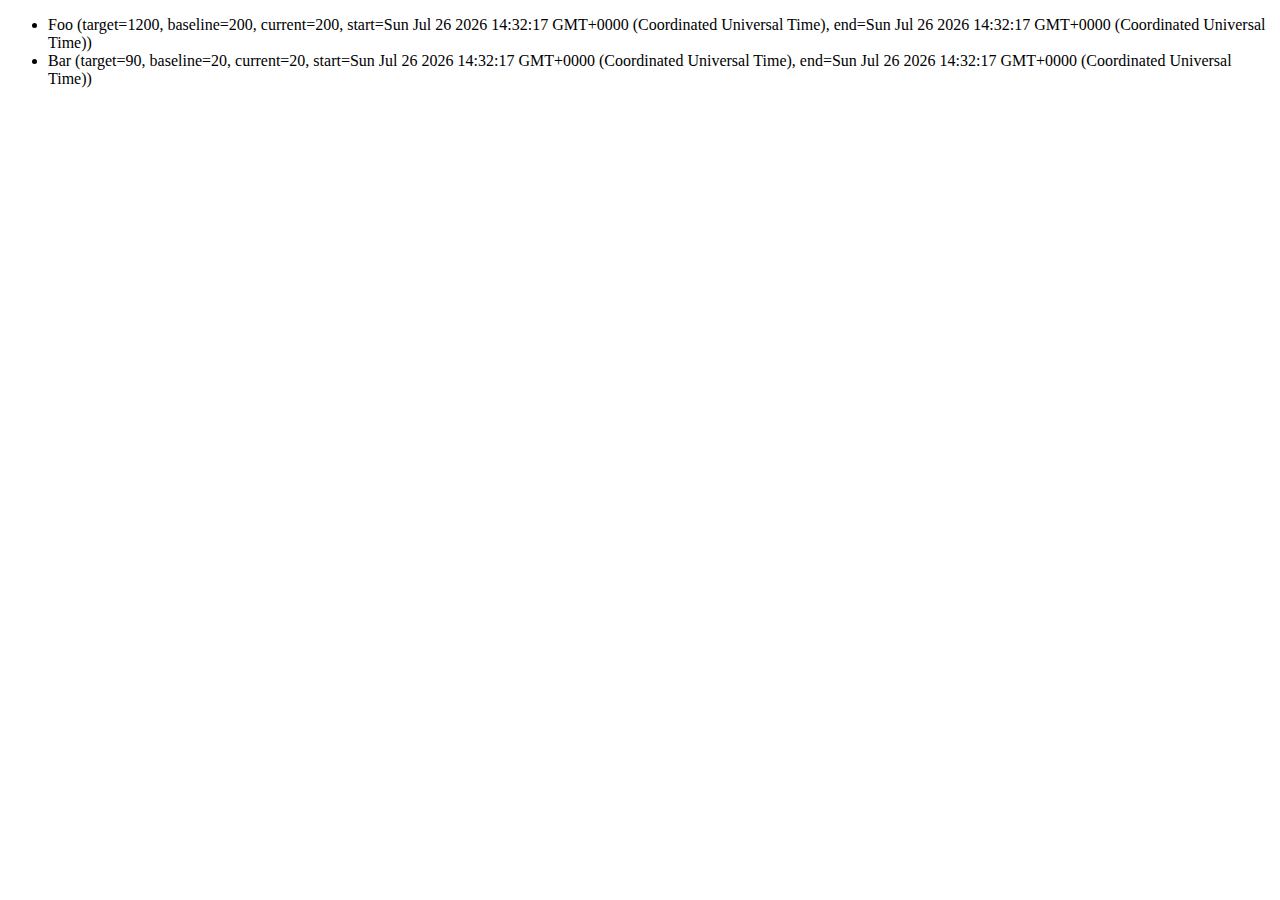
==== index.html @ 18c7c71d "Add rudimentary rendering of goals in a list." ====
<!DOCTYPE html>
<html>
<head>
  <link rel="stylesheet" src="goal.css">
</head>
<body>
  <div id="app"></div>
  <script src="pursuit.js"></script>
  <script>
    let app = new App();
    app.goals = [
      new Goal({
        name: 'Foo',
        target: 1200,
        baseline: 200,
      }),
      new Goal({
        name: 'Bar',
        target: 90,
        baseline: 20,
      }),
    ];
    let container = document.getElementById('app');
    app.render(container);
  </script>
</body>
</html>
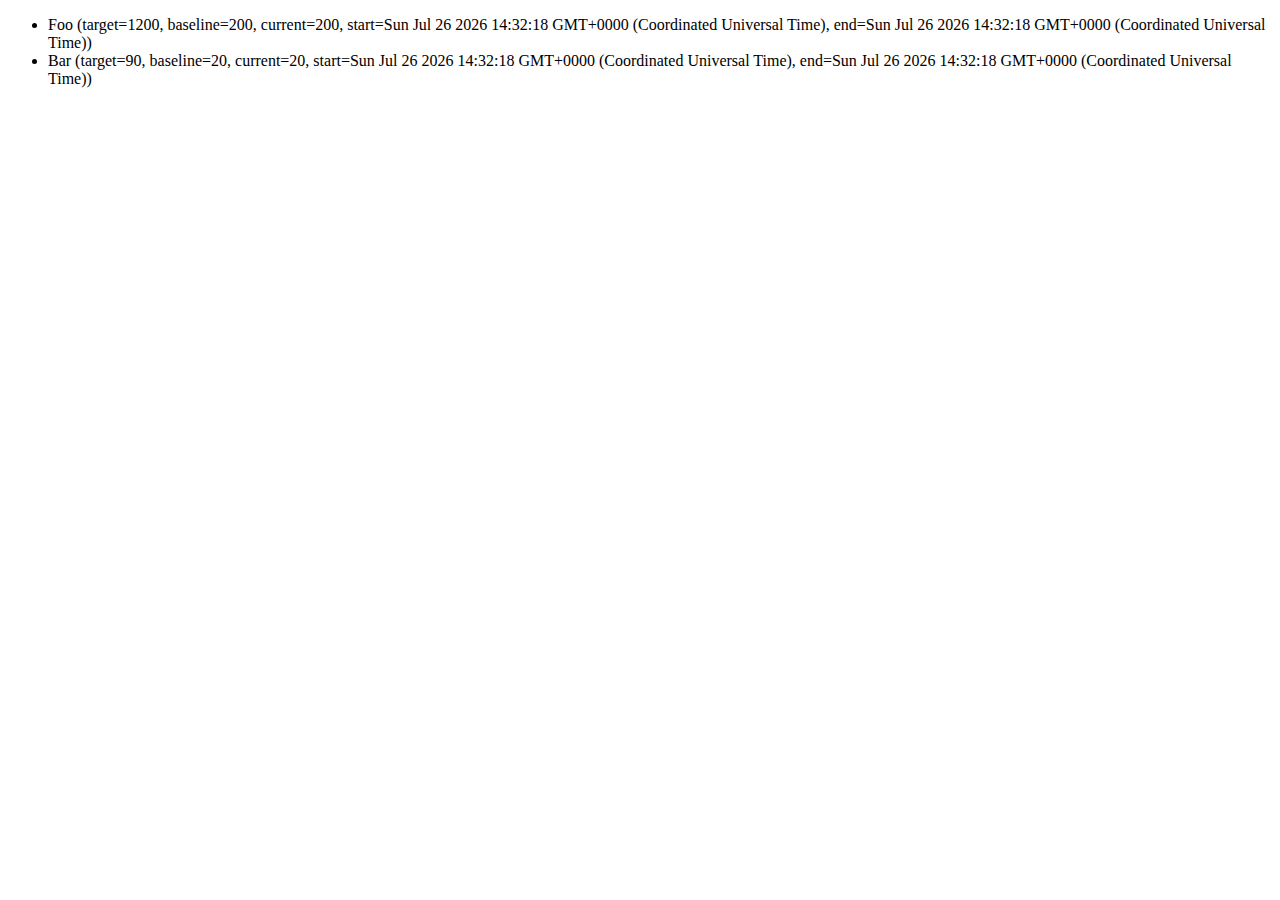
==== commit 1458f001: "Add skeleton for stylesheet." ====
--- a/index.html
+++ b/index.html
@@ -1,7 +1,7 @@
 <!DOCTYPE html>
 <html>
 <head>
-  <link rel="stylesheet" src="goal.css">
+  <link rel="stylesheet" src="pursuit.css">
 </head>
 <body>
   <div id="app"></div>
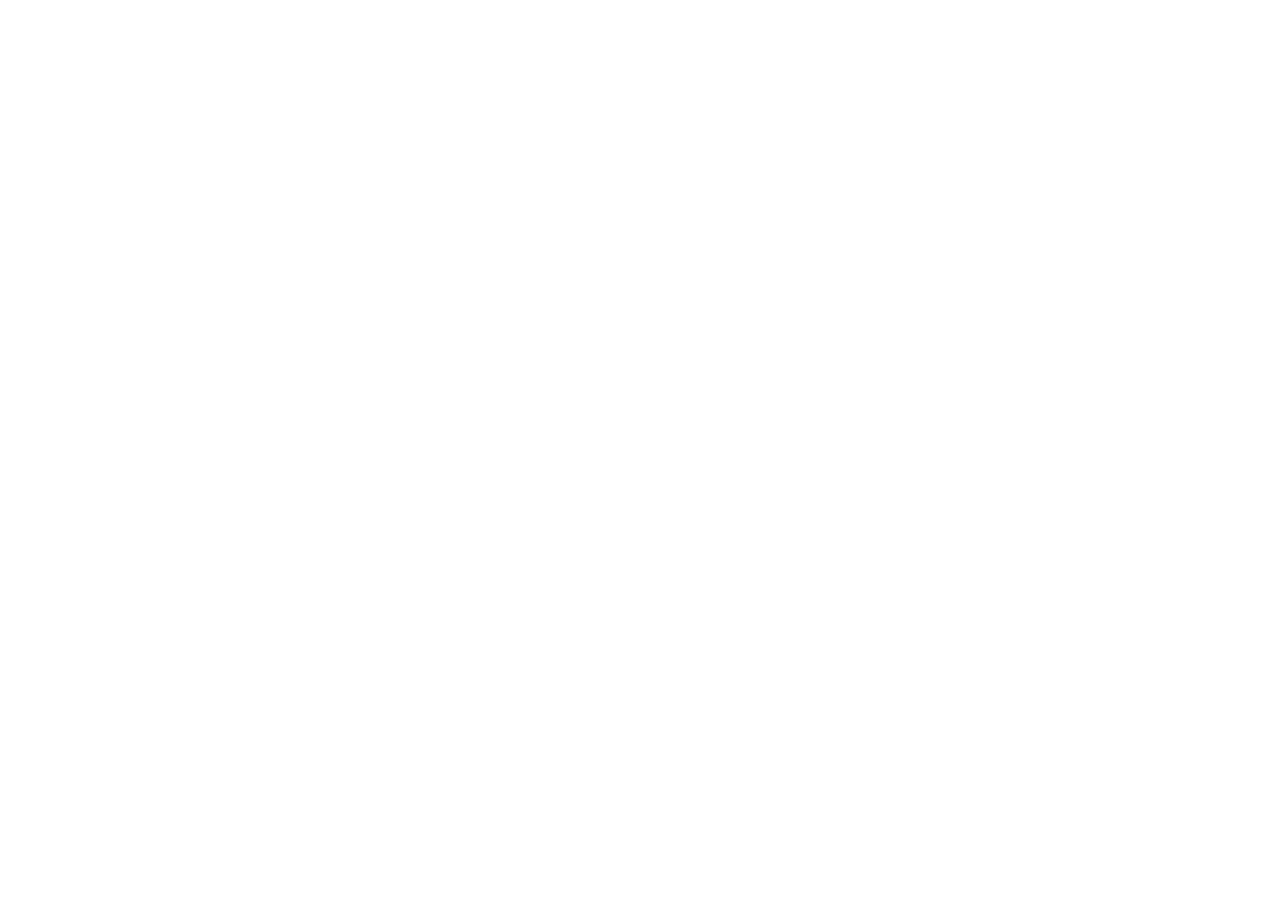
==== commit 2320dbfb: "Render goals rudimentarily with d3.js." ====
--- a/index.html
+++ b/index.html
@@ -2,9 +2,11 @@
 <html>
 <head>
   <link rel="stylesheet" src="pursuit.css">
+  <script src="https://d3js.org/d3.v4.js"></script>
 </head>
 <body>
-  <div id="app"></div>
+  <div id="app">
+  </div>
   <script src="pursuit.js"></script>
   <script>
     let app = new App();
@@ -20,8 +22,8 @@
         baseline: 20,
       }),
     ];
-    let container = document.getElementById('app');
-    app.render(container);
+    app.goals[0].current = 800;
+    app.render('#app');
   </script>
 </body>
 </html>
